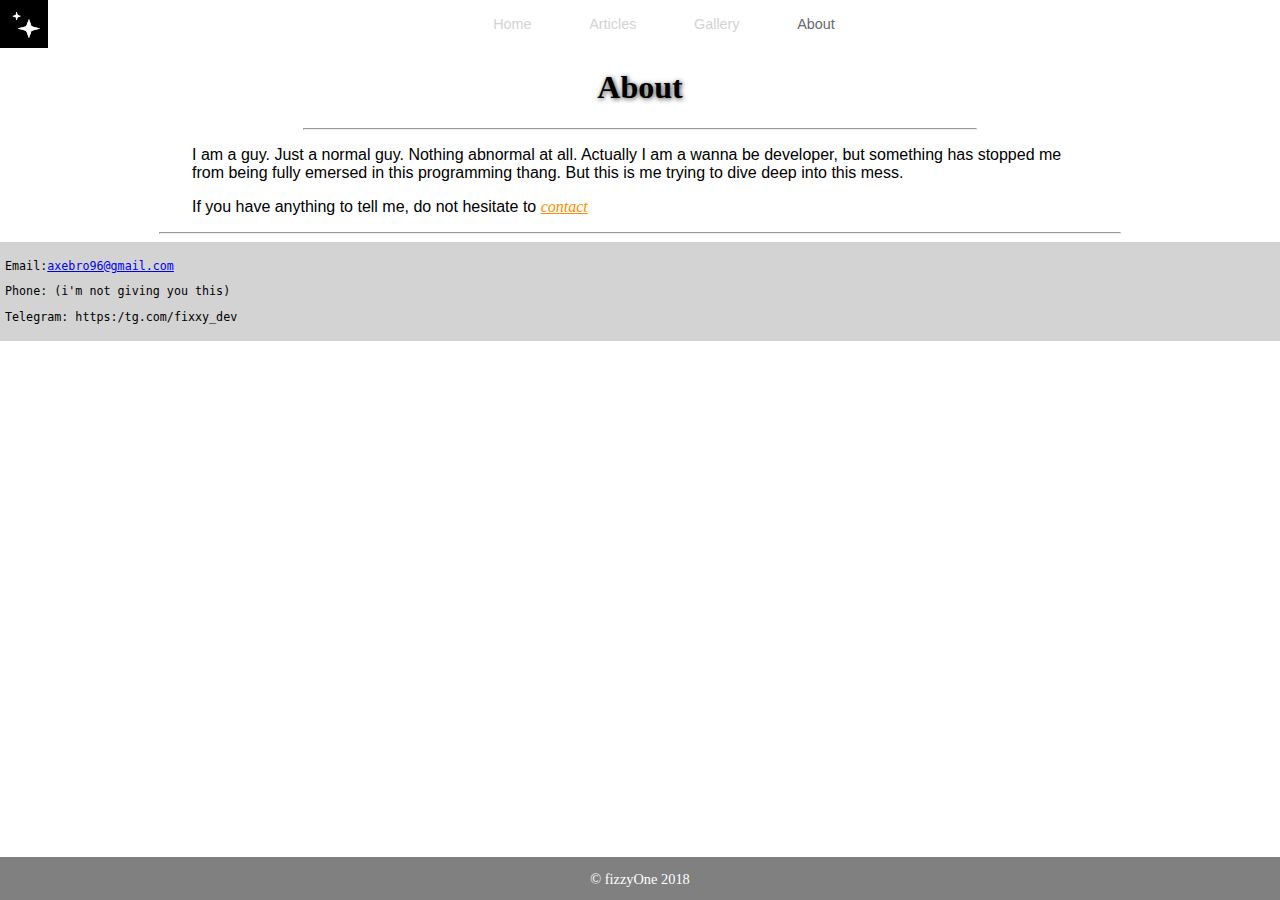
==== about.html @ e43d84ec "all update" ====
<!DOCTYPE html>

<html>
    <head>
        <title>About</title>
        <link rel="stylesheet" href="styles/main-styles.css">
        <meta name="viewport" content="width=device-width, initial-scale=1.0">
    </head>
    
    <body>
        
        <div id="top">
            <img id="logo" src="favicon.png" alt="logo">

            <div id="menuitems">
                    <a href="index.html">Home</a>
                    <a href="articles.html">Articles</a>
                    <a href="gallery.html">Gallery</a>
                    <a href="about.html" id="selected">About</a>     
            </div>
        
        </div>
        <article>
        
            <h1>About</h1>
            <hr>
            <p> I am a guy. Just a normal guy. Nothing abnormal at all. Actually I am a wanna be developer, but something has stopped me from being fully emersed in this programming thang. But this is me trying to dive deep into this mess.</p>
            <p>If you have anything to tell me, do not hesitate to  <a href="mailto:axebro96@gmail.com" style="font-style: italic; color: darkorange;font-family:mo;">contact</a></p>

        </article>

        
        <hr>
        
        <address style="background: lightgrey; padding: 5px; font-size: 0.9em; font-family: monospace; font-style: normal;
                        @media only screen and (min-width: 700px){
                        width: 50%;
                        }
                        ">
        
        <p>Email:<a href="mailto:axebro96@gmail.com">axebro96@gmail.com</a></p>
        <p>Phone: (i'm not giving you this)</p>
        <p>Telegram: https:/tg.com/fixxy_dev</p>
        </address>

        <br>
        
		<footer>
			<p> &copy; fizzyOne 2018</p>
		</footer>
    </body>

</html>
---- styles/main-styles.css ----
html {
    height: 100%;
    position: relative;
}
body {
    margin: 0;
    font-family: sans-serif;
/*    font-size: 1.1em;*/
/*    letter-spacing: 0.1em;*/
    cursor:default;

}
#logo {
    width: 3em;
    height: auto;
    display: block;
    margin: 1em auto;
    background: grey;
}
@media only screen and (min-width: 700px){
    #logo {
        margin: 0;
        width: 3em;
        height: auto;
        float: left;
        background: grey;
        
    }
}
h1 {
    font-family: calibri, san-serif;
    text-align: center;
    text-shadow: 1px 1px 5px #434343;
};
h2 {
    color: ;
    font-family: calibri, san-serif;
    text-align: center;
}
/*            menu begin*/
#menuitems {
/*
    position: sticky;
    padding: 0.9em;
    top: 0;
    background: white;
*/
    text-align: center;
/*    padding: 0.9em;*/
    display: flex;
    flex-wrap: wrap;
    justify-content: center;
}
#menuitems > a {
    padding: 1rem;
    text-decoration: none;
    color: lightgray;
    font-size: 90%;
    margin: 0 1vw;

}
#menuitems > a:hover{
    
    color: dimgrey;
    text-shadow: 1px 1px 7px lightgrey;
    text-decoration: none;

}
#menuitems > #selected {
/*    text-decoration: underline;*/
    color: dimgray;
    
    
}

/*            menu ends*/


article {
    width: 90%;
    margin: 0 auto;
}
@media only screen and (min-width:700px){
    article {
        max-width: 70%;
        margin: 0 auto;
    }
}
section {
    background: #f7f7f7;
    padding: 0.2em 0.6em;
}
section > img {
    background: grey;
    max-width: 50vw;
    height: auto;
    display: block;
    margin: 0.5em auto;
}

section > section {
    border: 0.1em solid #e5e5e5;
    background: #e5e5e5;
    border-radius: 5px;
    padding: 5px;
}
code {
    display: block;
    padding: 2px;
}
button {
    padding: 1em;
    display:block;
    margin: 0 auto;
    color: white;
    background: radial-gradient(black,grey);
    border: 2px solid black;
    border-radius: 7px;
}

button:hover{
    color: white;
    background: black;
    border-radius: 7px;
    cursor: pointer;
}
hr {
    width: 75%;
}
footer {
/*    display: block;*/
/*    clear: both;*/
/*        padding: 3px;*/
    margin: 0;
    position: absolute;
    bottom:0;
    right; 0;
    width: 100%;
    left: 0;
    height: 3em;
    background-color: grey;

    
/*    border-radius: 3px;*/
    text-align: center;
    font-family: serif;
    font-size: 0.9em;
    color: white;
}
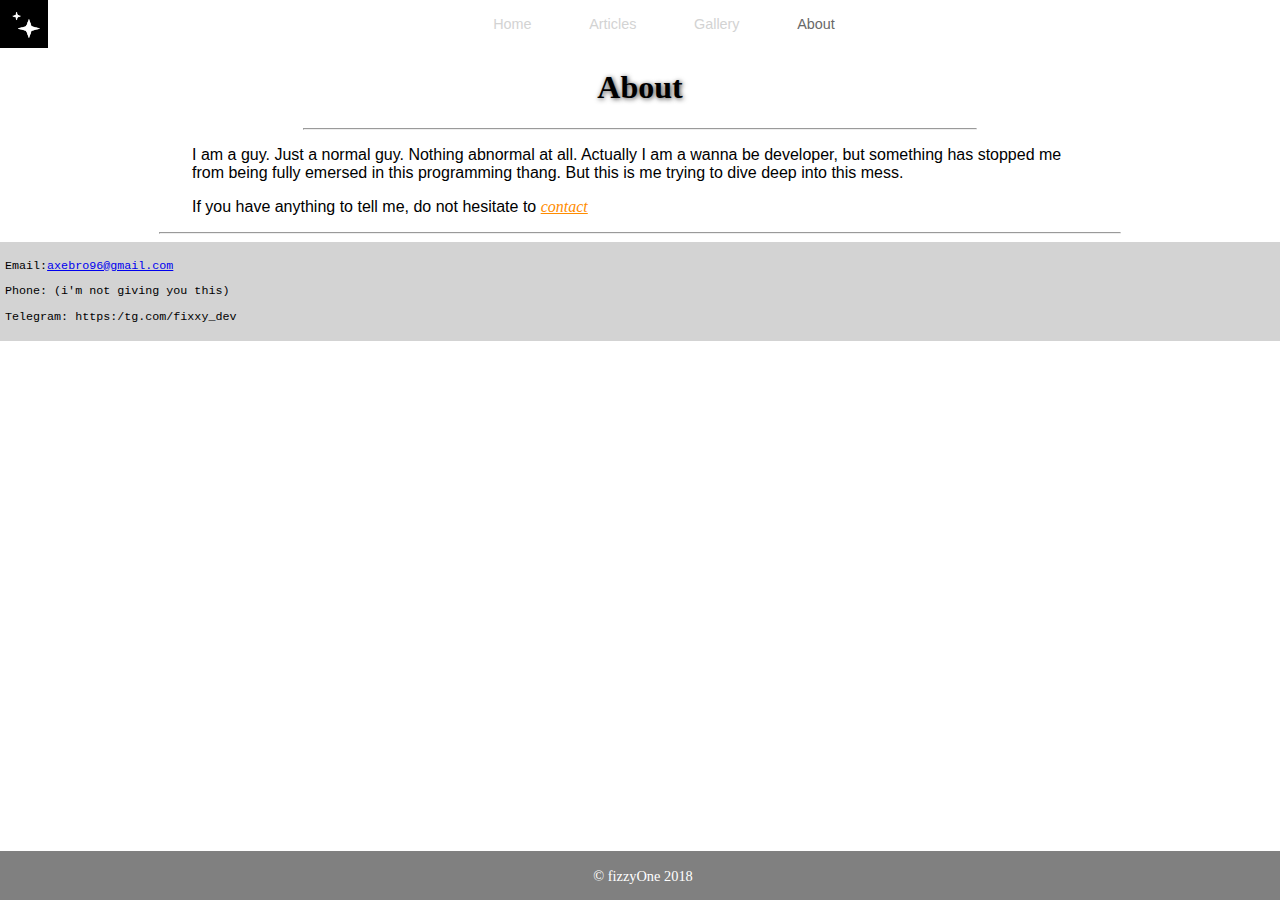
==== commit 87e675c7: "footer" ====
--- a/about.html
+++ b/about.html
@@ -5,6 +5,13 @@
         <title>About</title>
         <link rel="stylesheet" href="styles/main-styles.css">
         <meta name="viewport" content="width=device-width, initial-scale=1.0">
+        <style>
+
+            footer{
+                position: absolute;
+                bottom:0;
+            }
+        </style>
     </head>
     
     <body>
@@ -45,6 +52,7 @@
 
         <br>
         
+        
 		<footer>
 			<p> &copy; fizzyOne 2018</p>
 		</footer>
--- a/styles/main-styles.css
+++ b/styles/main-styles.css
@@ -1,13 +1,10 @@
-html {
-    height: 100%;
-    position: relative;
-}
 body {
     margin: 0;
     font-family: sans-serif;
 /*    font-size: 1.1em;*/
 /*    letter-spacing: 0.1em;*/
     cursor:default;
+    overflow: hidden;
 
 }
 #logo {
@@ -128,20 +125,15 @@
     width: 75%;
 }
 footer {
-/*    display: block;*/
-/*    clear: both;*/
-/*        padding: 3px;*/
-    margin: 0;
-    position: absolute;
-    bottom:0;
-    right; 0;
+    padding: 3px;
+    
+    display: block;   
     width: 100%;
     left: 0;
     height: 3em;
     background-color: grey;
-
     
-/*    border-radius: 3px;*/
+    
     text-align: center;
     font-family: serif;
     font-size: 0.9em;
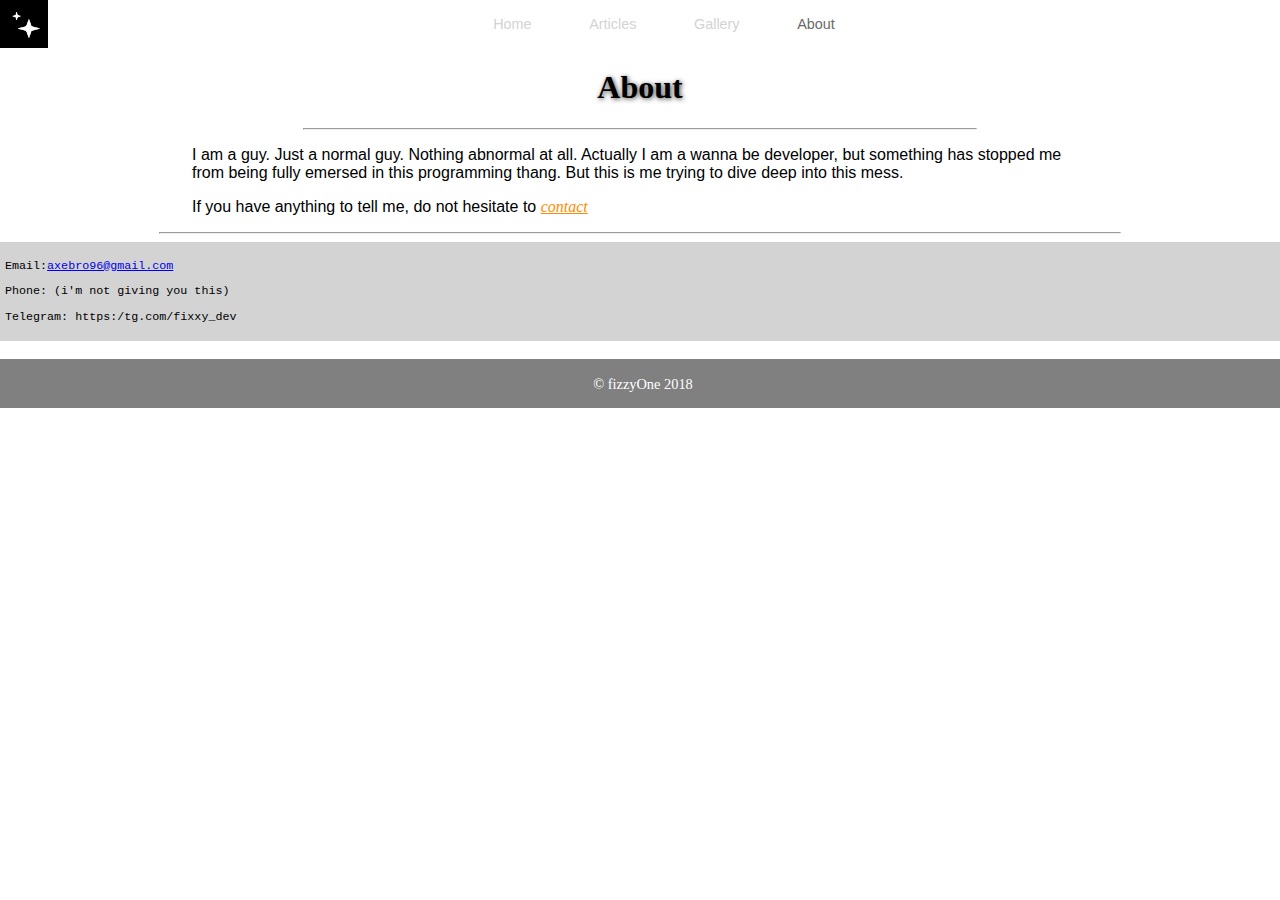
==== commit f0496c19: "footer" ====
--- a/about.html
+++ b/about.html
@@ -5,13 +5,7 @@
         <title>About</title>
         <link rel="stylesheet" href="styles/main-styles.css">
         <meta name="viewport" content="width=device-width, initial-scale=1.0">
-        <style>
 
-            footer{
-                position: absolute;
-                bottom:0;
-            }
-        </style>
     </head>
     
     <body>
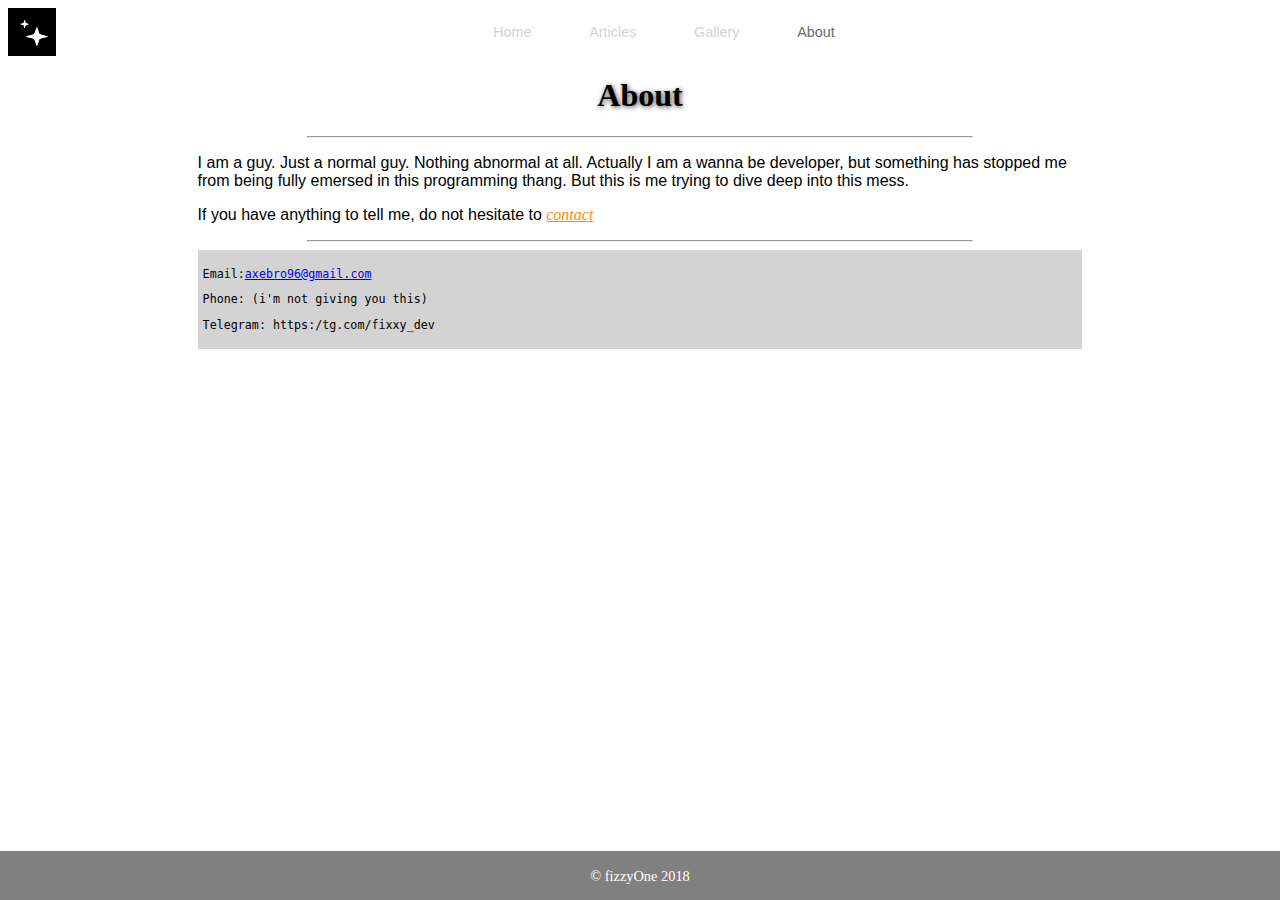
==== commit c0421c16: "bout" ====
--- a/about.html
+++ b/about.html
@@ -5,7 +5,20 @@
         <title>About</title>
         <link rel="stylesheet" href="styles/main-styles.css">
         <meta name="viewport" content="width=device-width, initial-scale=1.0">
-
+        <style>
+            html{
+                min-height: 100%;
+                position: relative;
+            }
+            body {
+                height: 100%;
+            }
+            footer {
+                position: absolute;
+                bottom: 0;
+            }
+            
+        </style>
     </head>
     
     <body>
@@ -28,7 +41,7 @@
             <p> I am a guy. Just a normal guy. Nothing abnormal at all. Actually I am a wanna be developer, but something has stopped me from being fully emersed in this programming thang. But this is me trying to dive deep into this mess.</p>
             <p>If you have anything to tell me, do not hesitate to  <a href="mailto:axebro96@gmail.com" style="font-style: italic; color: darkorange;font-family:mo;">contact</a></p>
 
-        </article>
+        
 
         
         <hr>
@@ -43,7 +56,8 @@
         <p>Phone: (i'm not giving you this)</p>
         <p>Telegram: https:/tg.com/fixxy_dev</p>
         </address>
-
+            
+        </article>
         <br>
         
         
--- a/styles/main-styles.css
+++ b/styles/main-styles.css
@@ -1,10 +1,8 @@
 body {
-    margin: 0;
     font-family: sans-serif;
 /*    font-size: 1.1em;*/
 /*    letter-spacing: 0.1em;*/
     cursor:default;
-    overflow: hidden;
 
 }
 #logo {
@@ -124,12 +122,43 @@
 hr {
     width: 75%;
 }
+/*
+@media only screen and (min-height=420px){
+    * {
+     box-sizing: border-box;
+    }
+    *:before,
+    *:after {
+     box-sizing: border-box;
+    }
+    html,
+    body {
+     height: 100%;
+     position: relative;
+    }
+    article {
+     min-height: 100vh; /* will cover the 100% of viewport *-/
+     overflow: hidden;
+     display: block;
+     position: relative;
+     padding-bottom: 100px; /* height of your footer *-/
+    }
+    footer {
+     position: absolute;
+     bottom: 0;
+     width: 100%;
+    }
+    
+}
+*/
 footer {
     padding: 3px;
     
     display: block;   
-    width: 100%;
+/*    width: 100%;*/
     left: 0;
+    right: 0;
+    bottom:0;
     height: 3em;
     background-color: grey;
     
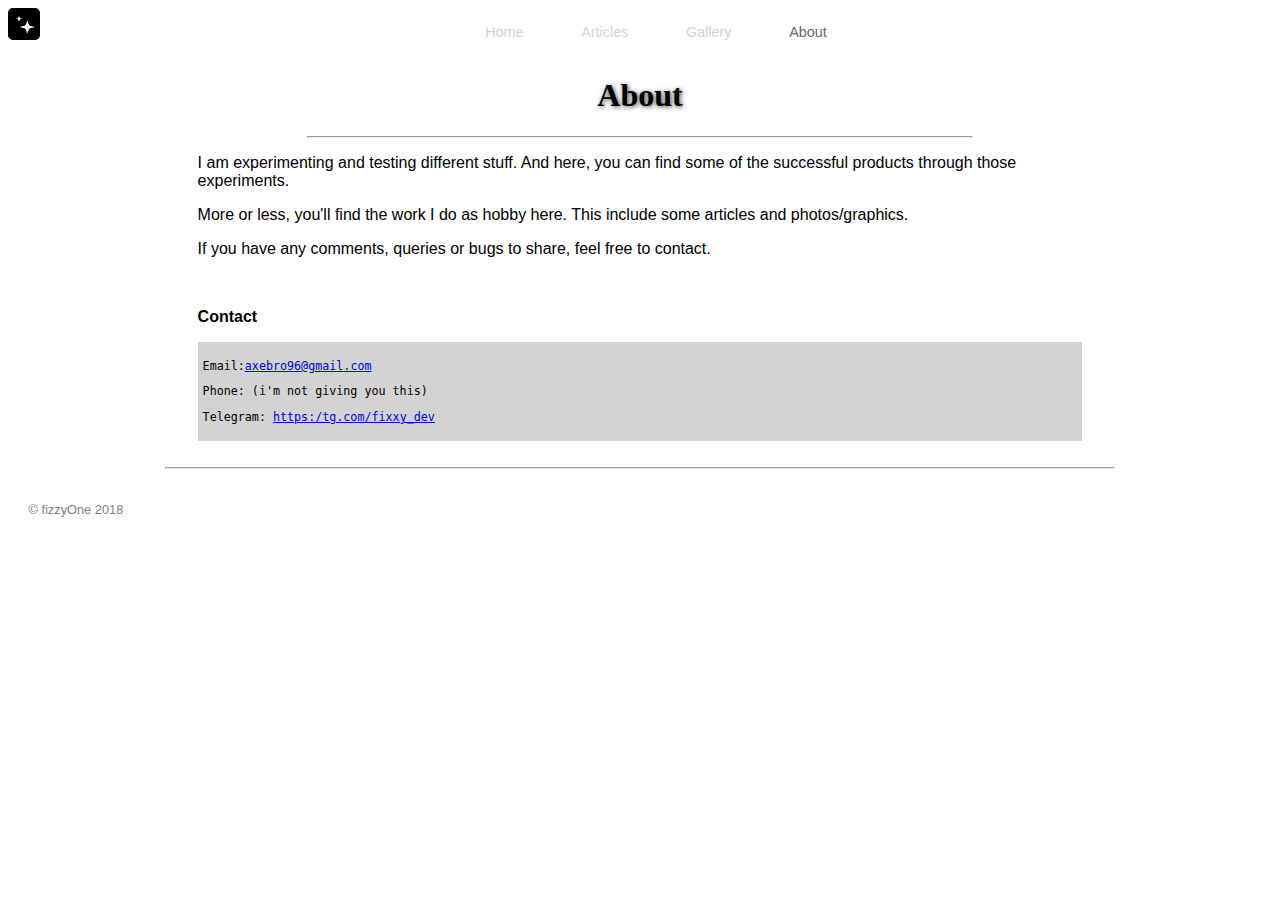
==== commit 43155c8c: "yet another update" ====
--- a/about.html
+++ b/about.html
@@ -3,8 +3,10 @@
 <html>
     <head>
         <title>About</title>
+        <link rel="shortcut icon" type="image/png" href="favicon.png">
         <link rel="stylesheet" href="styles/main-styles.css">
         <meta name="viewport" content="width=device-width, initial-scale=1.0">
+<!--
         <style>
             html{
                 min-height: 100%;
@@ -19,6 +21,7 @@
             }
             
         </style>
+-->
     </head>
     
     <body>
@@ -38,14 +41,13 @@
         
             <h1>About</h1>
             <hr>
-            <p> I am a guy. Just a normal guy. Nothing abnormal at all. Actually I am a wanna be developer, but something has stopped me from being fully emersed in this programming thang. But this is me trying to dive deep into this mess.</p>
-            <p>If you have anything to tell me, do not hesitate to  <a href="mailto:axebro96@gmail.com" style="font-style: italic; color: darkorange;font-family:mo;">contact</a></p>
+            <p>I am experimenting and testing different stuff. And here, you can find some of the successful products through those experiments.</p>
+            <p>More or less, you'll find the work I do as hobby here. This include some articles and photos/graphics.</p>
+            <p>If you have any comments, queries or bugs to share, feel free to contact.</p>
 
+            <br>
         
-
-        
-        <hr>
-        
+            <p><b>Contact</b></p>
         <address style="background: lightgrey; padding: 5px; font-size: 0.9em; font-family: monospace; font-style: normal;
                         @media only screen and (min-width: 700px){
                         width: 50%;
@@ -54,11 +56,13 @@
         
         <p>Email:<a href="mailto:axebro96@gmail.com">axebro96@gmail.com</a></p>
         <p>Phone: (i'm not giving you this)</p>
-        <p>Telegram: https:/tg.com/fixxy_dev</p>
+        <p>Telegram: <a href="https:/tg.com/fixxy_dev">https:/tg.com/fixxy_dev</a></p>
         </address>
             
         </article>
+        
         <br>
+        <hr>
         
         
 		<footer>
--- a/styles/main-styles.css
+++ b/styles/main-styles.css
@@ -6,31 +6,32 @@
 
 }
 #logo {
-    width: 3em;
+    width: 2em;
     height: auto;
     display: block;
-    margin: 1em auto;
+    margin: 0.5em auto;
     background: grey;
+    border-radius: 0.2em;
 }
 @media only screen and (min-width: 700px){
     #logo {
         margin: 0;
-        width: 3em;
+        width: 2em;
         height: auto;
         float: left;
         background: grey;
-        
+        border-radius: 0.3em;
     }
 }
 h1 {
     font-family: calibri, san-serif;
     text-align: center;
     text-shadow: 1px 1px 5px #434343;
-};
+}
 h2 {
-    color: ;
     font-family: calibri, san-serif;
-    text-align: center;
+    text-align: left;
+    text-shadow: 0.8px 0.8px 2px #434343;
 }
 /*            menu begin*/
 #menuitems {
@@ -151,20 +152,11 @@
     
 }
 */
+
+
 footer {
-    padding: 3px;
-    
-    display: block;   
-/*    width: 100%;*/
-    left: 0;
-    right: 0;
-    bottom:0;
-    height: 3em;
-    background-color: grey;
-    
-    
-    text-align: center;
-    font-family: serif;
-    font-size: 0.9em;
-    color: white;
+    font-size:0.8em;
+    color: grey;
+    padding: 0.8em;
+    margin:0.8em;
 }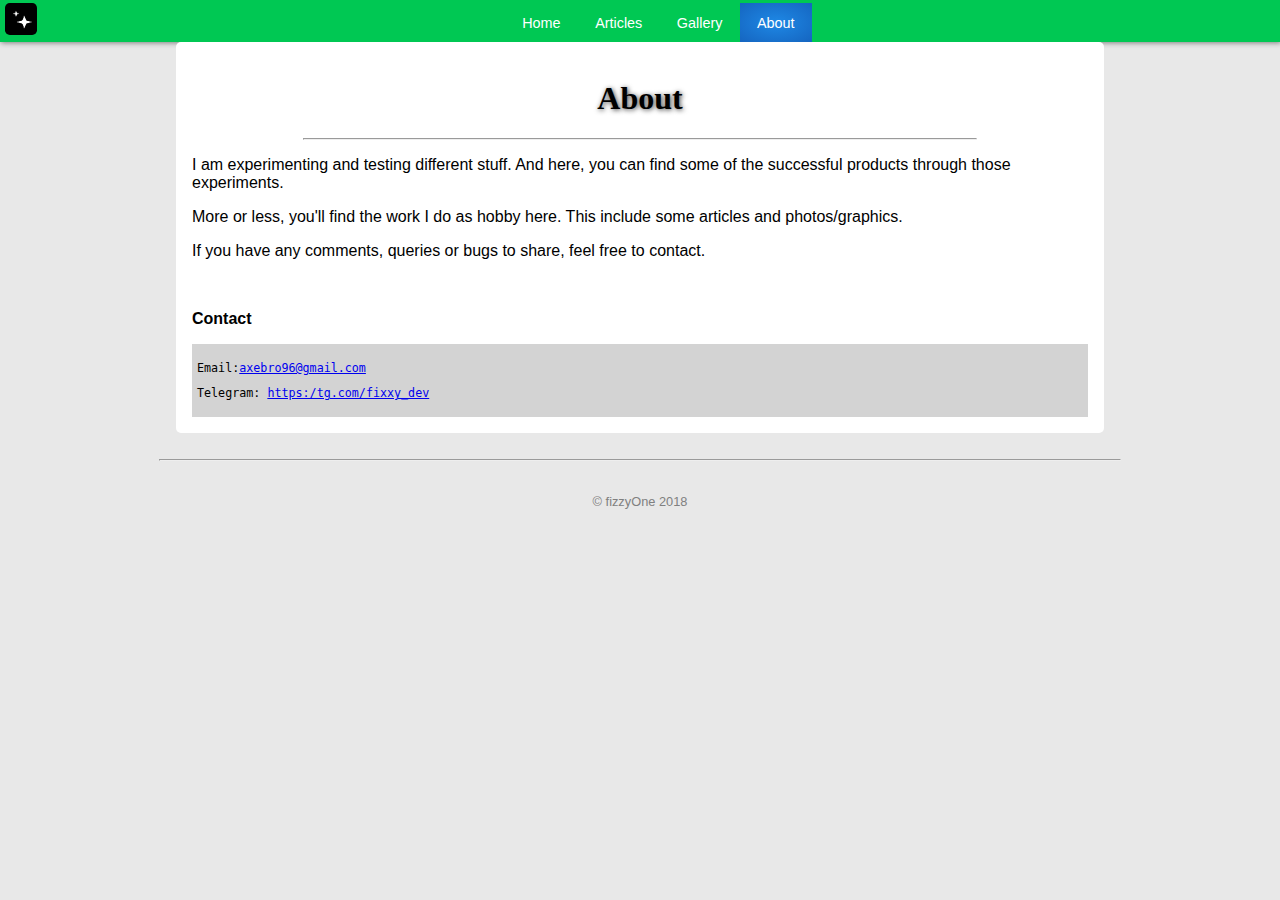
==== commit 242a238e: "meta data and theme" ====
--- a/about.html
+++ b/about.html
@@ -6,6 +6,16 @@
         <link rel="shortcut icon" type="image/png" href="favicon.png">
         <link rel="stylesheet" href="styles/main-styles.css">
         <meta name="viewport" content="width=device-width, initial-scale=1.0">
+        		
+<!--        social sharing info-->
+        <meta property="og:image" content="favicon.png">
+        <meta property="og:image:type" content="image/png">
+        <meta property="og:image:width" content="1024">
+        <meta property="og:image:height" content="1024">
+        
+<!--        search engine stuff-->
+        <meta name="description" content="About me and contact details. Feel free to drop a comment or request." />
+        
 <!--
         <style>
             html{
@@ -29,12 +39,12 @@
         <div id="top">
             <img id="logo" src="favicon.png" alt="logo">
 
-            <div id="menuitems">
+            <nav id="menuitems">
                     <a href="index.html">Home</a>
                     <a href="articles.html">Articles</a>
                     <a href="gallery.html">Gallery</a>
                     <a href="about.html" id="selected">About</a>     
-            </div>
+            </nav>
         
         </div>
         <article>
@@ -55,7 +65,7 @@
                         ">
         
         <p>Email:<a href="mailto:axebro96@gmail.com">axebro96@gmail.com</a></p>
-        <p>Phone: (i'm not giving you this)</p>
+        
         <p>Telegram: <a href="https:/tg.com/fixxy_dev">https:/tg.com/fixxy_dev</a></p>
         </address>
             
--- a/styles/main-styles.css
+++ b/styles/main-styles.css
@@ -1,27 +1,42 @@
 body {
     font-family: sans-serif;
-/*    font-size: 1.1em;*/
-/*    letter-spacing: 0.1em;*/
     cursor:default;
+    margin:0;
+    background-color: #e8e8e8;
 
 }
 #logo {
     width: 2em;
     height: auto;
     display: block;
-    margin: 0.5em auto;
-    background: grey;
+    margin: 0.2em auto;
     border-radius: 0.2em;
 }
 @media only screen and (min-width: 700px){
     #logo {
         margin: 0;
+        margin-left: 0.3em;
         width: 2em;
         height: auto;
         float: left;
-        background: grey;
         border-radius: 0.3em;
     }
+    #top {
+        padding: 0;
+        padding-top: 0;
+        box-shadow: 1px 1px 5px grey;
+    }
+}
+
+#top {
+    padding-top: 0.2em;
+    box-shadow: 1px 1px 5px grey;
+    background-color: #00C853;
+    
+/*
+    position: sticky;
+    top:0;
+*/
 }
 h1 {
     font-family: calibri, san-serif;
@@ -35,46 +50,42 @@
 }
 /*            menu begin*/
 #menuitems {
-/*
-    position: sticky;
-    padding: 0.9em;
-    top: 0;
-    background: white;
-*/
     text-align: center;
-/*    padding: 0.9em;*/
     display: flex;
     flex-wrap: wrap;
     justify-content: center;
 }
 #menuitems > a {
-    padding: 1rem;
+    padding: 0.8em 1.2em;
     text-decoration: none;
-    color: lightgray;
+    color: white;
     font-size: 90%;
-    margin: 0 1vw;
+    margin: 0 ;
 
 }
 #menuitems > a:hover{
-    
-    color: dimgrey;
+/*    border-radius: 60px;*/
+    background: radial-gradient(#00BCD4, #00ACC1);       
+    color: white;
+/*    font-weight: bold;*/
     text-shadow: 1px 1px 7px lightgrey;
     text-decoration: none;
 
 }
 #menuitems > #selected {
-/*    text-decoration: underline;*/
-    color: dimgray;
-    
-    
+    background: radial-gradient(#1E88E5, #1565C0);       
+    color: white;
 }
 
 /*            menu ends*/
 
 
 article {
+    border-radius: 5px;
+    padding: 1em;
+    background-color: white;
     width: 90%;
-    margin: 0 auto;
+    margin: 0.9em auto;
 }
 @media only screen and (min-width:700px){
     article {
@@ -159,4 +170,5 @@
     color: grey;
     padding: 0.8em;
     margin:0.8em;
+    text-align: center;
 }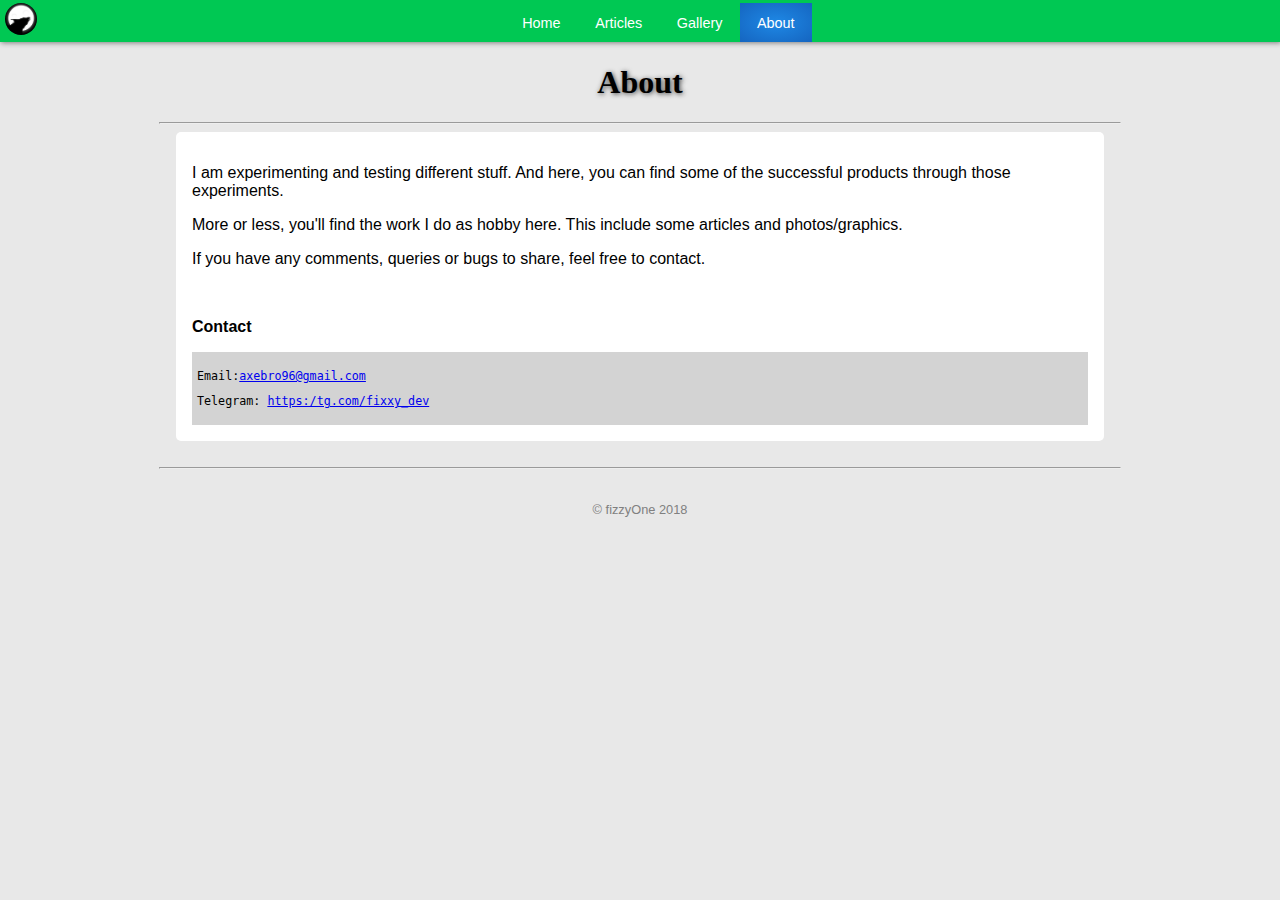
==== commit 26ab0ded: "design change" ====
--- a/about.html
+++ b/about.html
@@ -47,10 +47,11 @@
             </nav>
         
         </div>
-        <article>
         
             <h1>About</h1>
             <hr>
+        
+        <article>
             <p>I am experimenting and testing different stuff. And here, you can find some of the successful products through those experiments.</p>
             <p>More or less, you'll find the work I do as hobby here. This include some articles and photos/graphics.</p>
             <p>If you have any comments, queries or bugs to share, feel free to contact.</p>
--- a/styles/main-styles.css
+++ b/styles/main-styles.css
@@ -10,7 +10,7 @@
     height: auto;
     display: block;
     margin: 0.2em auto;
-    border-radius: 0.2em;
+    border-radius: 100%;
 }
 @media only screen and (min-width: 700px){
     #logo {
@@ -19,7 +19,7 @@
         width: 2em;
         height: auto;
         float: left;
-        border-radius: 0.3em;
+        border-radius: 100%;
     }
     #top {
         padding: 0;
@@ -95,7 +95,7 @@
 }
 section {
     background: #f7f7f7;
-    padding: 0.2em 0.6em;
+    padding: 0.6em;
 }
 section > img {
     background: grey;
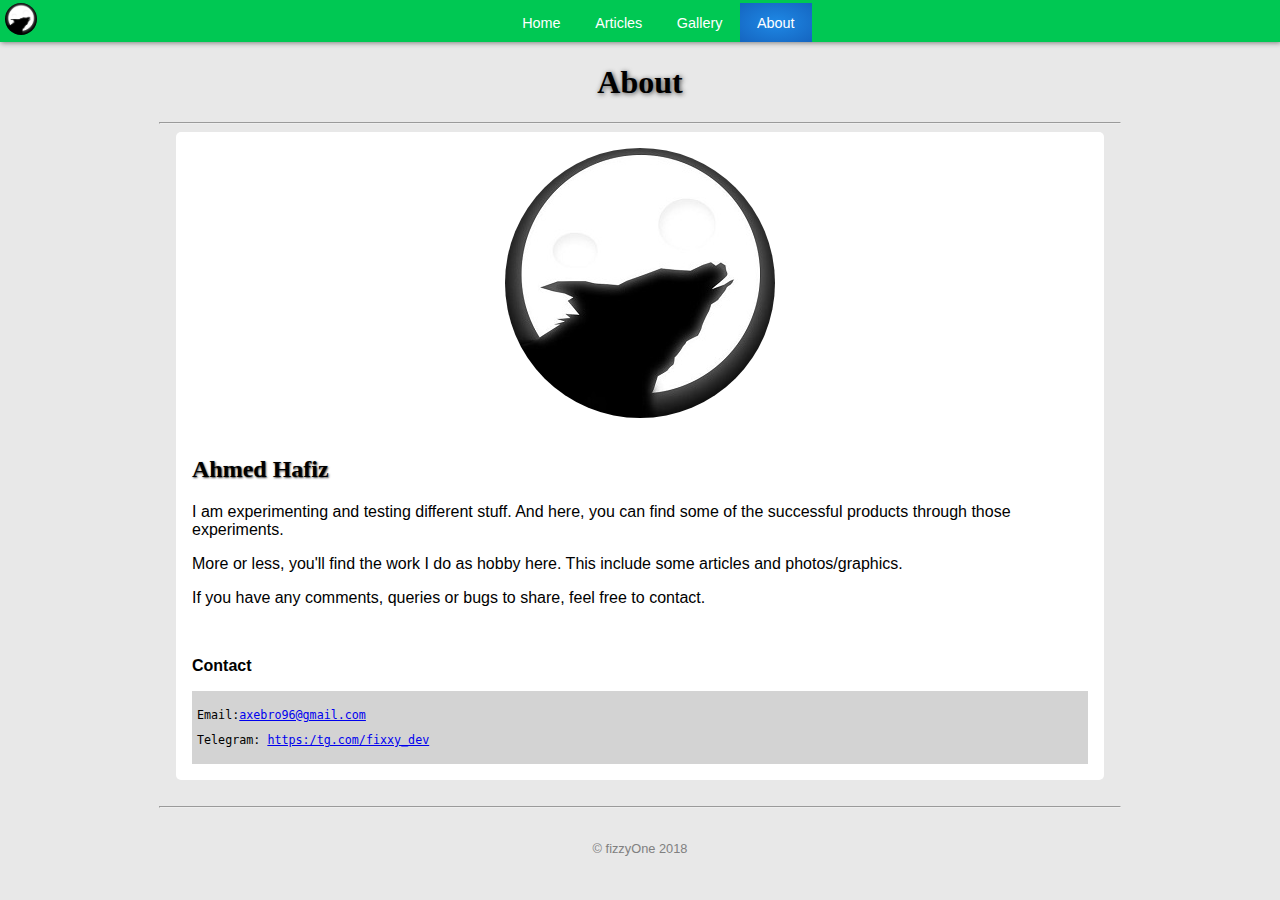
==== commit 2e33718c: "about image" ====
--- a/about.html
+++ b/about.html
@@ -52,6 +52,12 @@
             <hr>
         
         <article>
+            <div>
+                <div style="width:270px; height:270px; ; background: url('./favicon.png') no-repeat center; background-color: grey; margin: auto; border-radius: 100%;">                
+                </div>
+            </div>
+            <br>
+            <h2>Ahmed Hafiz</h2>
             <p>I am experimenting and testing different stuff. And here, you can find some of the successful products through those experiments.</p>
             <p>More or less, you'll find the work I do as hobby here. This include some articles and photos/graphics.</p>
             <p>If you have any comments, queries or bugs to share, feel free to contact.</p>
